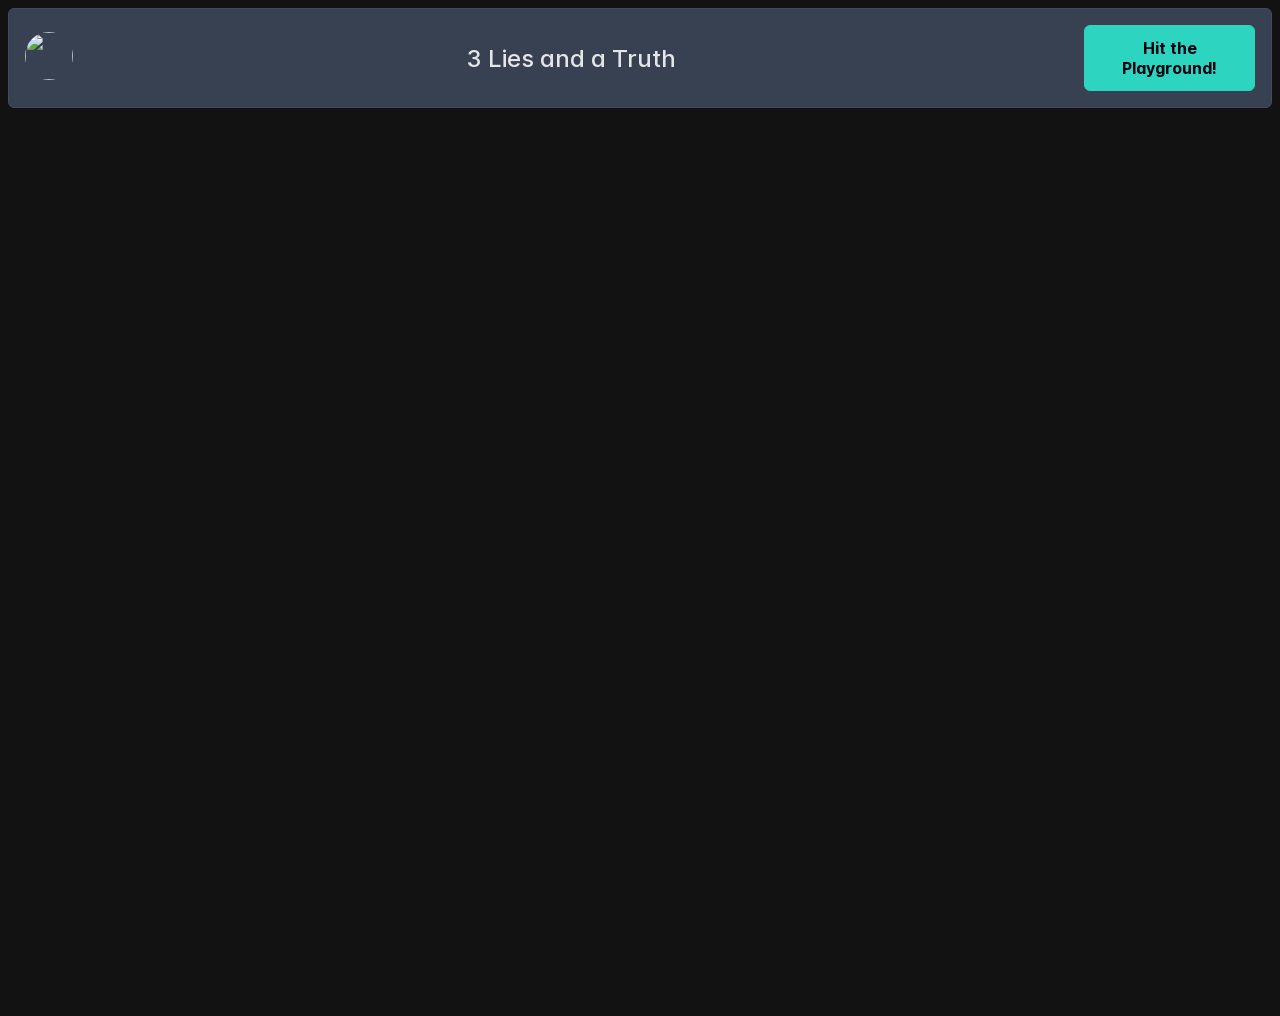
==== 3-lies-and-a-truth/browser/index.html @ 6556bd28 "feat(game-app): adding release build v3" ====
<!doctype html>
<html lang="en" data-critters-container>
<head>
  <meta charset="utf-8">
  <title>3LiesAndATruth</title>
  <base href="/">
  <meta name="viewport" content="width=device-width, initial-scale=1">
  <link rel="icon" type="image/x-icon" href="favicon.ico">
<style>:root{font-family:Inter var,sans-serif;font-feature-settings:"cv02","cv03","cv04","cv11";font-variation-settings:normal;--font-family: "Inter var", sans-serif;--font-feature-settings: "cv02", "cv03", "cv04", "cv11";--surface-a: #1f2937;--surface-b: #111827;--surface-c: rgba(255, 255, 255, .03);--surface-d: #424b57;--surface-e: #1f2937;--surface-f: #1f2937;--text-color: rgba(255, 255, 255, .87);--text-color-secondary: rgba(255, 255, 255, .6);--primary-color: #2dd4bf;--primary-color-text: #030712;--surface-0: #111827;--surface-50: #1f2937;--surface-100: #374151;--surface-200: #4b5563;--surface-300: #6b7280;--surface-400: #9ca3af;--surface-500: #d1d5db;--surface-600: #e5e7eb;--surface-700: #f3f4f6;--surface-800: #f9fafb;--surface-900: #ffffff;--gray-50: #f9fafb;--gray-100: #f3f4f6;--gray-200: #e5e7eb;--gray-300: #d1d5db;--gray-400: #9ca3af;--gray-500: #6b7280;--gray-600: #4b5563;--gray-700: #374151;--gray-800: #1f2937;--gray-900: #111827;--content-padding: 1.25rem;--inline-spacing: .5rem;--border-radius: 6px;--surface-ground: #111827;--surface-section: #111827;--surface-card: #1f2937;--surface-overlay: #1f2937;--surface-border: rgba(255, 255, 255, .1);--surface-hover: rgba(255, 255, 255, .03);--focus-ring: 0 0 0 .2rem rgba(45, 212, 191, .2);--maskbg: rgba(0, 0, 0, .4);--highlight-bg: rgba(45, 212, 191, .16);--highlight-text-color: rgba(255, 255, 255, .87);color-scheme:dark}@font-face{font-family:Inter var;font-weight:100 900;font-display:swap;font-style:normal;font-named-instance:"Regular";src:url("./media/Inter-roman.var-WIJJYAE4.woff2?v=3.19") format("woff2")}@font-face{font-family:Inter var;font-weight:100 900;font-display:swap;font-style:italic;font-named-instance:"Italic";src:url("./media/Inter-italic.var-SWFAXF2C.woff2?v=3.19") format("woff2")}:root{--blue-50:#f5f9ff;--blue-100:#d0e1fd;--blue-200:#abc9fb;--blue-300:#85b2f9;--blue-400:#609af8;--blue-500:#3b82f6;--blue-600:#326fd1;--blue-700:#295bac;--blue-800:#204887;--blue-900:#183462;--green-50:#f4fcf7;--green-100:#caf1d8;--green-200:#a0e6ba;--green-300:#76db9b;--green-400:#4cd07d;--green-500:#22c55e;--green-600:#1da750;--green-700:#188a42;--green-800:#136c34;--green-900:#0e4f26;--yellow-50:#fefbf3;--yellow-100:#faedc4;--yellow-200:#f6de95;--yellow-300:#f2d066;--yellow-400:#eec137;--yellow-500:#eab308;--yellow-600:#c79807;--yellow-700:#a47d06;--yellow-800:#816204;--yellow-900:#5e4803;--cyan-50:#f3fbfd;--cyan-100:#c3edf5;--cyan-200:#94e0ed;--cyan-300:#65d2e4;--cyan-400:#35c4dc;--cyan-500:#06b6d4;--cyan-600:#059bb4;--cyan-700:#047f94;--cyan-800:#036475;--cyan-900:#024955;--pink-50:#fef6fa;--pink-100:#fad3e7;--pink-200:#f7b0d3;--pink-300:#f38ec0;--pink-400:#f06bac;--pink-500:#ec4899;--pink-600:#c93d82;--pink-700:#a5326b;--pink-800:#822854;--pink-900:#5e1d3d;--indigo-50:#f7f7fe;--indigo-100:#dadafc;--indigo-200:#bcbdf9;--indigo-300:#9ea0f6;--indigo-400:#8183f4;--indigo-500:#6366f1;--indigo-600:#5457cd;--indigo-700:#4547a9;--indigo-800:#363885;--indigo-900:#282960;--teal-50:#f3fbfb;--teal-100:#c7eeea;--teal-200:#9ae0d9;--teal-300:#6dd3c8;--teal-400:#41c5b7;--teal-500:#14b8a6;--teal-600:#119c8d;--teal-700:#0e8174;--teal-800:#0b655b;--teal-900:#084a42;--orange-50:#fff8f3;--orange-100:#feddc7;--orange-200:#fcc39b;--orange-300:#fba86f;--orange-400:#fa8e42;--orange-500:#f97316;--orange-600:#d46213;--orange-700:#ae510f;--orange-800:#893f0c;--orange-900:#642e09;--bluegray-50:#f7f8f9;--bluegray-100:#dadee3;--bluegray-200:#bcc3cd;--bluegray-300:#9fa9b7;--bluegray-400:#818ea1;--bluegray-500:#64748b;--bluegray-600:#556376;--bluegray-700:#465161;--bluegray-800:#37404c;--bluegray-900:#282e38;--purple-50:#fbf7ff;--purple-100:#ead6fd;--purple-200:#dab6fc;--purple-300:#c996fa;--purple-400:#b975f9;--purple-500:#a855f7;--purple-600:#8f48d2;--purple-700:#763cad;--purple-800:#5c2f88;--purple-900:#432263;--red-50:#fff5f5;--red-100:#ffd0ce;--red-200:#ffaca7;--red-300:#ff8780;--red-400:#ff6259;--red-500:#ff3d32;--red-600:#d9342b;--red-700:#b32b23;--red-800:#8c221c;--red-900:#661814;--primary-50:#f5fdfc;--primary-100:#cdf5f0;--primary-200:#a5ede3;--primary-300:#7de4d7;--primary-400:#55dccb;--primary-500:#2dd4bf;--primary-600:#26b4a2;--primary-700:#209486;--primary-800:#197569;--primary-900:#12554c}@layer primeng{*{box-sizing:border-box}}@layer primeng{@-webkit-keyframes p-fadein{0%{opacity:0}to{opacity:1}}}@-webkit-keyframes p-icon-spin{0%{-webkit-transform:rotate(0);transform:rotate(0)}to{-webkit-transform:rotate(359deg);transform:rotate(359deg)}}@-webkit-keyframes fa-spin{0%{-webkit-transform:rotate(0deg);transform:rotate(0)}to{-webkit-transform:rotate(359deg);transform:rotate(359deg)}}@layer reset,primeng;@layer reset;html{scroll-behavior:smooth}
</style><link rel="stylesheet" href="styles-XB7TPR5M.css" media="print" onload="this.media='all'"><noscript><link rel="stylesheet" href="styles-XB7TPR5M.css"></noscript></head>
<body>
  <app-root></app-root>
<script src="polyfills-4PM2HXYF.js" type="module"></script><script src="main-IE45TOZF.js" type="module"></script></body>
</html>
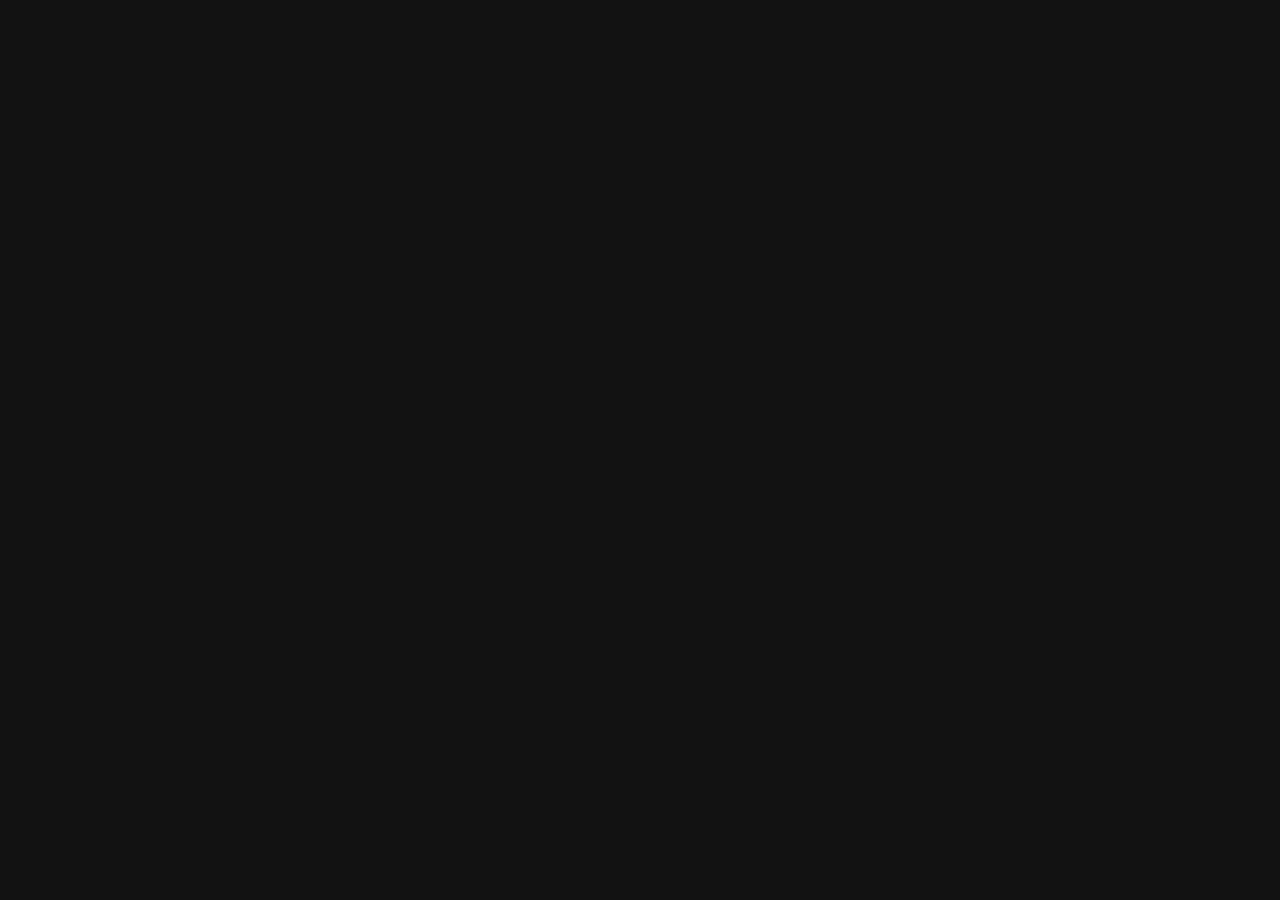
==== commit d37f1c8d: "feat(game-app): adding release build v5" ====
--- a/3-lies-and-a-truth/browser/index.html
+++ b/3-lies-and-a-truth/browser/index.html
@@ -3,12 +3,12 @@
 <head>
   <meta charset="utf-8">
   <title>3LiesAndATruth</title>
-  <base href="/">
+  <base href="https://rakeers.github.io/3-lies-and-a-truth.github.io/">
   <meta name="viewport" content="width=device-width, initial-scale=1">
   <link rel="icon" type="image/x-icon" href="favicon.ico">
 <style>:root{font-family:Inter var,sans-serif;font-feature-settings:"cv02","cv03","cv04","cv11";font-variation-settings:normal;--font-family: "Inter var", sans-serif;--font-feature-settings: "cv02", "cv03", "cv04", "cv11";--surface-a: #1f2937;--surface-b: #111827;--surface-c: rgba(255, 255, 255, .03);--surface-d: #424b57;--surface-e: #1f2937;--surface-f: #1f2937;--text-color: rgba(255, 255, 255, .87);--text-color-secondary: rgba(255, 255, 255, .6);--primary-color: #2dd4bf;--primary-color-text: #030712;--surface-0: #111827;--surface-50: #1f2937;--surface-100: #374151;--surface-200: #4b5563;--surface-300: #6b7280;--surface-400: #9ca3af;--surface-500: #d1d5db;--surface-600: #e5e7eb;--surface-700: #f3f4f6;--surface-800: #f9fafb;--surface-900: #ffffff;--gray-50: #f9fafb;--gray-100: #f3f4f6;--gray-200: #e5e7eb;--gray-300: #d1d5db;--gray-400: #9ca3af;--gray-500: #6b7280;--gray-600: #4b5563;--gray-700: #374151;--gray-800: #1f2937;--gray-900: #111827;--content-padding: 1.25rem;--inline-spacing: .5rem;--border-radius: 6px;--surface-ground: #111827;--surface-section: #111827;--surface-card: #1f2937;--surface-overlay: #1f2937;--surface-border: rgba(255, 255, 255, .1);--surface-hover: rgba(255, 255, 255, .03);--focus-ring: 0 0 0 .2rem rgba(45, 212, 191, .2);--maskbg: rgba(0, 0, 0, .4);--highlight-bg: rgba(45, 212, 191, .16);--highlight-text-color: rgba(255, 255, 255, .87);color-scheme:dark}@font-face{font-family:Inter var;font-weight:100 900;font-display:swap;font-style:normal;font-named-instance:"Regular";src:url("./media/Inter-roman.var-WIJJYAE4.woff2?v=3.19") format("woff2")}@font-face{font-family:Inter var;font-weight:100 900;font-display:swap;font-style:italic;font-named-instance:"Italic";src:url("./media/Inter-italic.var-SWFAXF2C.woff2?v=3.19") format("woff2")}:root{--blue-50:#f5f9ff;--blue-100:#d0e1fd;--blue-200:#abc9fb;--blue-300:#85b2f9;--blue-400:#609af8;--blue-500:#3b82f6;--blue-600:#326fd1;--blue-700:#295bac;--blue-800:#204887;--blue-900:#183462;--green-50:#f4fcf7;--green-100:#caf1d8;--green-200:#a0e6ba;--green-300:#76db9b;--green-400:#4cd07d;--green-500:#22c55e;--green-600:#1da750;--green-700:#188a42;--green-800:#136c34;--green-900:#0e4f26;--yellow-50:#fefbf3;--yellow-100:#faedc4;--yellow-200:#f6de95;--yellow-300:#f2d066;--yellow-400:#eec137;--yellow-500:#eab308;--yellow-600:#c79807;--yellow-700:#a47d06;--yellow-800:#816204;--yellow-900:#5e4803;--cyan-50:#f3fbfd;--cyan-100:#c3edf5;--cyan-200:#94e0ed;--cyan-300:#65d2e4;--cyan-400:#35c4dc;--cyan-500:#06b6d4;--cyan-600:#059bb4;--cyan-700:#047f94;--cyan-800:#036475;--cyan-900:#024955;--pink-50:#fef6fa;--pink-100:#fad3e7;--pink-200:#f7b0d3;--pink-300:#f38ec0;--pink-400:#f06bac;--pink-500:#ec4899;--pink-600:#c93d82;--pink-700:#a5326b;--pink-800:#822854;--pink-900:#5e1d3d;--indigo-50:#f7f7fe;--indigo-100:#dadafc;--indigo-200:#bcbdf9;--indigo-300:#9ea0f6;--indigo-400:#8183f4;--indigo-500:#6366f1;--indigo-600:#5457cd;--indigo-700:#4547a9;--indigo-800:#363885;--indigo-900:#282960;--teal-50:#f3fbfb;--teal-100:#c7eeea;--teal-200:#9ae0d9;--teal-300:#6dd3c8;--teal-400:#41c5b7;--teal-500:#14b8a6;--teal-600:#119c8d;--teal-700:#0e8174;--teal-800:#0b655b;--teal-900:#084a42;--orange-50:#fff8f3;--orange-100:#feddc7;--orange-200:#fcc39b;--orange-300:#fba86f;--orange-400:#fa8e42;--orange-500:#f97316;--orange-600:#d46213;--orange-700:#ae510f;--orange-800:#893f0c;--orange-900:#642e09;--bluegray-50:#f7f8f9;--bluegray-100:#dadee3;--bluegray-200:#bcc3cd;--bluegray-300:#9fa9b7;--bluegray-400:#818ea1;--bluegray-500:#64748b;--bluegray-600:#556376;--bluegray-700:#465161;--bluegray-800:#37404c;--bluegray-900:#282e38;--purple-50:#fbf7ff;--purple-100:#ead6fd;--purple-200:#dab6fc;--purple-300:#c996fa;--purple-400:#b975f9;--purple-500:#a855f7;--purple-600:#8f48d2;--purple-700:#763cad;--purple-800:#5c2f88;--purple-900:#432263;--red-50:#fff5f5;--red-100:#ffd0ce;--red-200:#ffaca7;--red-300:#ff8780;--red-400:#ff6259;--red-500:#ff3d32;--red-600:#d9342b;--red-700:#b32b23;--red-800:#8c221c;--red-900:#661814;--primary-50:#f5fdfc;--primary-100:#cdf5f0;--primary-200:#a5ede3;--primary-300:#7de4d7;--primary-400:#55dccb;--primary-500:#2dd4bf;--primary-600:#26b4a2;--primary-700:#209486;--primary-800:#197569;--primary-900:#12554c}@layer primeng{*{box-sizing:border-box}}@layer primeng{@-webkit-keyframes p-fadein{0%{opacity:0}to{opacity:1}}}@-webkit-keyframes p-icon-spin{0%{-webkit-transform:rotate(0);transform:rotate(0)}to{-webkit-transform:rotate(359deg);transform:rotate(359deg)}}@-webkit-keyframes fa-spin{0%{-webkit-transform:rotate(0deg);transform:rotate(0)}to{-webkit-transform:rotate(359deg);transform:rotate(359deg)}}@layer reset,primeng;@layer reset;html{scroll-behavior:smooth}
 </style><link rel="stylesheet" href="styles-XB7TPR5M.css" media="print" onload="this.media='all'"><noscript><link rel="stylesheet" href="styles-XB7TPR5M.css"></noscript></head>
 <body>
   <app-root></app-root>
-<script src="polyfills-4PM2HXYF.js" type="module"></script><script src="main-IE45TOZF.js" type="module"></script></body>
+<script src="polyfills-4PM2HXYF.js" type="module"></script><script src="main-VUSFFD2Y.js" type="module"></script></body>
 </html>
